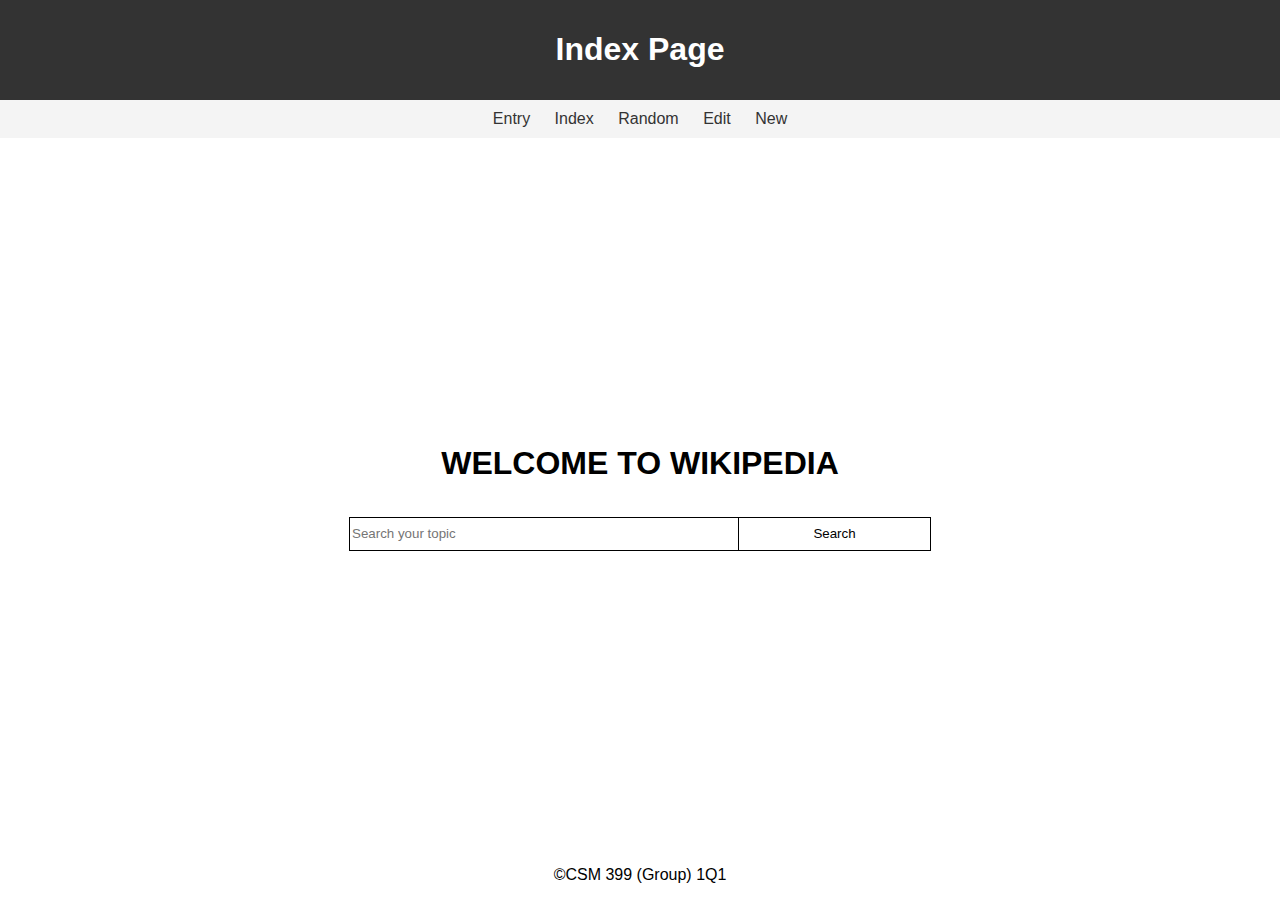
==== Html/index.html @ 7136a558 "Adding the wikipedia like project 1Q1" ====
<!DOCTYPE html>
<html>
   <head>
      <title>Wikipedia</title>
      <link rel="stylesheet" type="text/css" href="../css//index.css"/>
   </head>

   <body class="container">
      <header>
         <h1>Index Page</h1>
     </header>

     <nav>
         <a href="../Html/entry.html">Entry</a>
         <a href="#">Index</a>
         <a href="../Html/random.html">Random</a>
         <a href="../Html/edit.html">Edit</a>
         <a href="../Html/New.html">New</a>
     </nav>

      <div class="container">
         <h1>WELCOME TO WIKIPEDIA</h1>
         <form method="POST" class="search-form">
            <input
               name="search-input"
               type="text"
               id="search-input"
               placeholder="Search your topic"
            />
            <button type="button" class="search-btn">Search</button> 
         </form>
      </div>

      <div class="result-section">
         <div id="meaning"></div>
         <div id="phonetics"></div>
      </div>

      <footer>
         <p>&copy;CSM 399 (Group) 1Q1</p>
     </footer>
   </body>
</html>
---- css/index.css ----
body{
    margin: 0;
    padding: 0;
    font-family: Arial, sans-serif;

}
header {
    background-color: #333;
    color: #fff;
    padding: 10px 0;
    text-align: center;
    width: 100%;
}
nav {
    background-color: #f4f4f4;
    text-align: center;
    padding: 10px 0;
    width: 100%;
}
nav a { 
    text-decoration: none;
    color: #333;
    margin: 0 10px;
    width: 100%;
}



.container{
    display: flex;
    justify-content: center;
    align-items: center;
    flex-direction: column;
    width: 100%;
    height: 100vh;
    font-family: Arial, sans-serif;

}

.search-form{
    display: flex;
    justify-content: center;
    align-items: center;
    height: 50px;
    border-radius: 10px;
    height: 60px;
    width: 100%;

}

input{
    height: 30px;
    border: 0.5px solid #000;
    outline: none;
    border: 1px 10px 0px 10px;
    width: 30%;

}

.search-btn{
    background: #fff;
    height: 33.5px;
    width: 15%;
    color: #000;
    cursor: pointer;
    border: 0.5px solid #000;
    border-left: none;
}


.content{
    width: 100%;
    margin-top:10px;
    height: 50vh;
    display: flex;
    justify-content: center;
    align-items: center;
}


.content-item{

    width: 50%;
    padding: 10px;
    flex-direction: column;
}
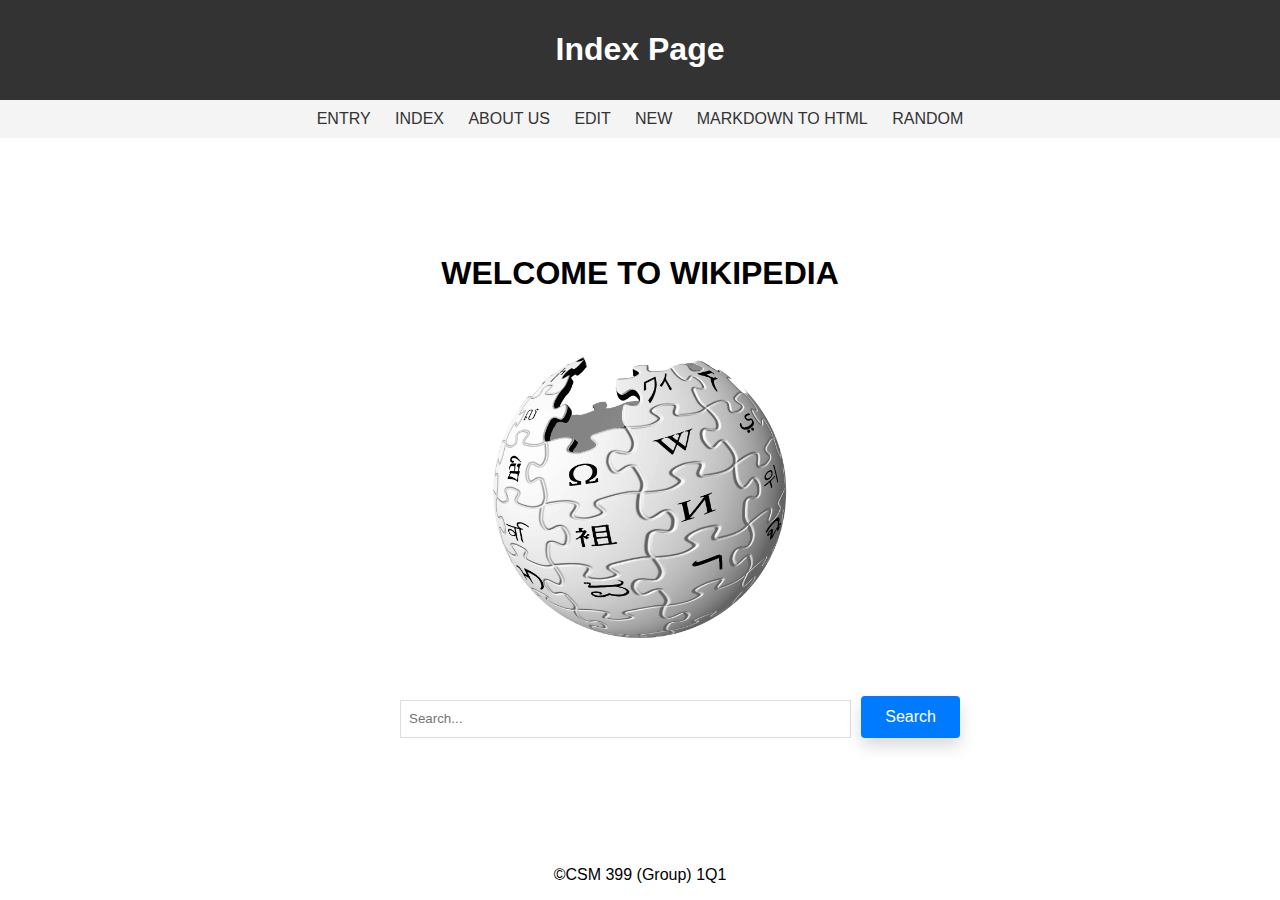
==== commit 5b836b0b: "Making new changes" ====
--- a/Html/index.html
+++ b/Html/index.html
@@ -11,30 +11,32 @@
      </header>
 
      <nav>
-         <a href="../Html/entry.html">Entry</a>
-         <a href="#">Index</a>
-         <a href="../Html/random.html">Random</a>
-         <a href="../Html/edit.html">Edit</a>
-         <a href="../Html/New.html">New</a>
+         <a href="../Html/entry.html">ENTRY</a>
+         <a href="#">INDEX</a>
+         <a href="about.html">ABOUT US </a>
+         <a href="../Html/edit.html">EDIT </a>
+         <a href="../Html/new.html">NEW</a>
+         <a href="../Html/markdown.html">MARKDOWN TO HTML</a>
+         <a href="../Html/random.html">RANDOM</a>
+
      </nav>
 
       <div class="container">
          <h1>WELCOME TO WIKIPEDIA</h1>
-         <form method="POST" class="search-form">
-            <input
-               name="search-input"
-               type="text"
-               id="search-input"
-               placeholder="Search your topic"
-            />
-            <button type="button" class="search-btn">Search</button> 
+
+         <img alt="image" src="../Assets/Wikipedia_Logo_1.0.png" class="image"/>
+         <form method="POST" class="search-form" action="#">
+            <form id="search-form">
+               <input type="text" id="search-bar" placeholder="Search..." />
+               <button type="submit">Search</button>
+             </form> 
          </form>
       </div>
 
-      <div class="result-section">
+      <!-- <div class="result-section">
          <div id="meaning"></div>
          <div id="phonetics"></div>
-      </div>
+      </div> -->
 
       <footer>
          <p>&copy;CSM 399 (Group) 1Q1</p>
--- a/css/index.css
+++ b/css/index.css
@@ -24,6 +24,49 @@
     width: 100%;
 }
 
+form{
+    display: flex;
+    justify-content: center;
+    align-items: center;
+    width: 50%;
+    height: 60px;
+}
+
+#search-bar {
+    padding: 8px;
+    width: 100%;
+    margin-bottom: 10px;
+    margin-left: 80px;
+    border: 1px solid #ddd;
+    height: 20px;
+    margin-right: 10px;
+  }
+  
+
+  button[type="submit"] {
+    height: auto;
+    padding: 0.75rem 1.5rem;
+    font-size: 1rem;
+    color: #fff;
+    background-color: #007bff;
+    border: none;
+    border-radius: 0.25rem;
+    cursor: pointer;
+    transition: background-color 0.2s ease-in-out, transform 0.2s ease-in-out;
+    box-shadow: 0 0.5rem 1rem rgba(0,0,0,0.15);
+    margin-bottom: 13px;
+  }
+  
+  button[type="submit"]:hover {
+    background-color: #0056b3;
+    transform: scale(1.05);
+  }
+  
+  button[type="submit"]:active {
+    background-color: #0b0c0e;
+    box-shadow: 0 0.25rem 0.5rem rgba(0,0,0,0.15);
+    transform: scale(1);
+  }
 
 
 .container{
@@ -37,15 +80,11 @@
 
 }
 
-.search-form{
-    display: flex;
-    justify-content: center;
-    align-items: center;
-    height: 50px;
-    border-radius: 10px;
-    height: 60px;
-    width: 100%;
 
+.image{
+    width: 300px;
+    height: 300px;
+    margin: 40px;
 }
 
 input{
@@ -57,15 +96,6 @@
 
 }
 
-.search-btn{
-    background: #fff;
-    height: 33.5px;
-    width: 15%;
-    color: #000;
-    cursor: pointer;
-    border: 0.5px solid #000;
-    border-left: none;
-}
 
 
 .content{
